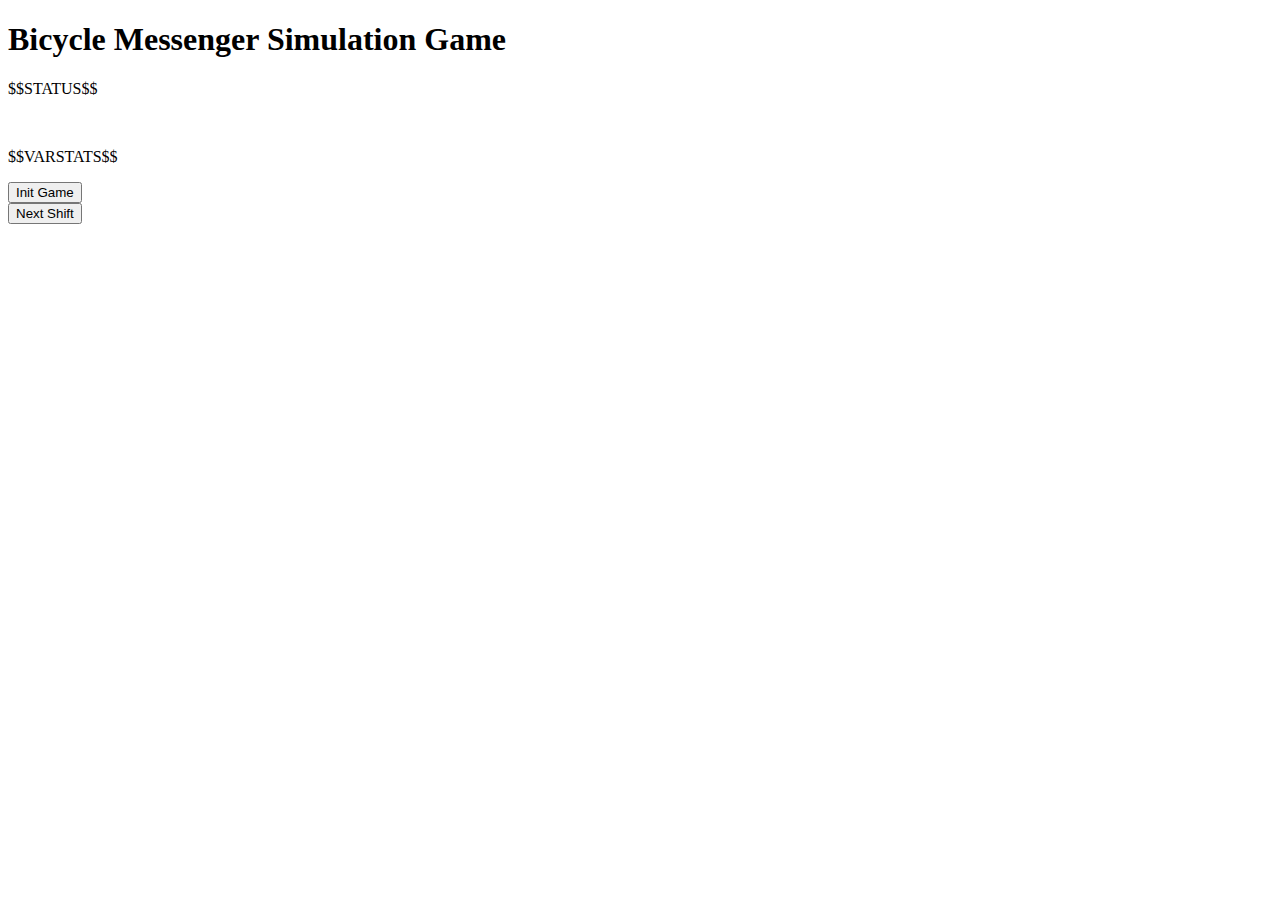
==== index.html @ 35fc64ee "WIP" ====
<!DOCTYPE html>
<html lang="en">
<head>
    <meta charset="UTF-8">
    <meta name="viewport" content="width=device-width, initial-scale=1.0">
    <title>Bike Messenger Simulation</title>
</head>
<body>
    <h1>
        Bicycle Messenger Simulation Game
    </h1>

    <p>
        $$STATUS$$
    </p>
    <br>
    <p>
        $$VARSTATS$$
    </p>

    <form action="/init" method="get">
        <input type="submit" id="bt_InitGame"  class="Button_Main" value="Init Game">
    </form>

    <form action="/PrepareNextShift" method="get">
        <input type="submit" id="bt_PrepareNextShift"  class="Button_Main" value="Next Shift">
    </form>
    
</body>
</html>
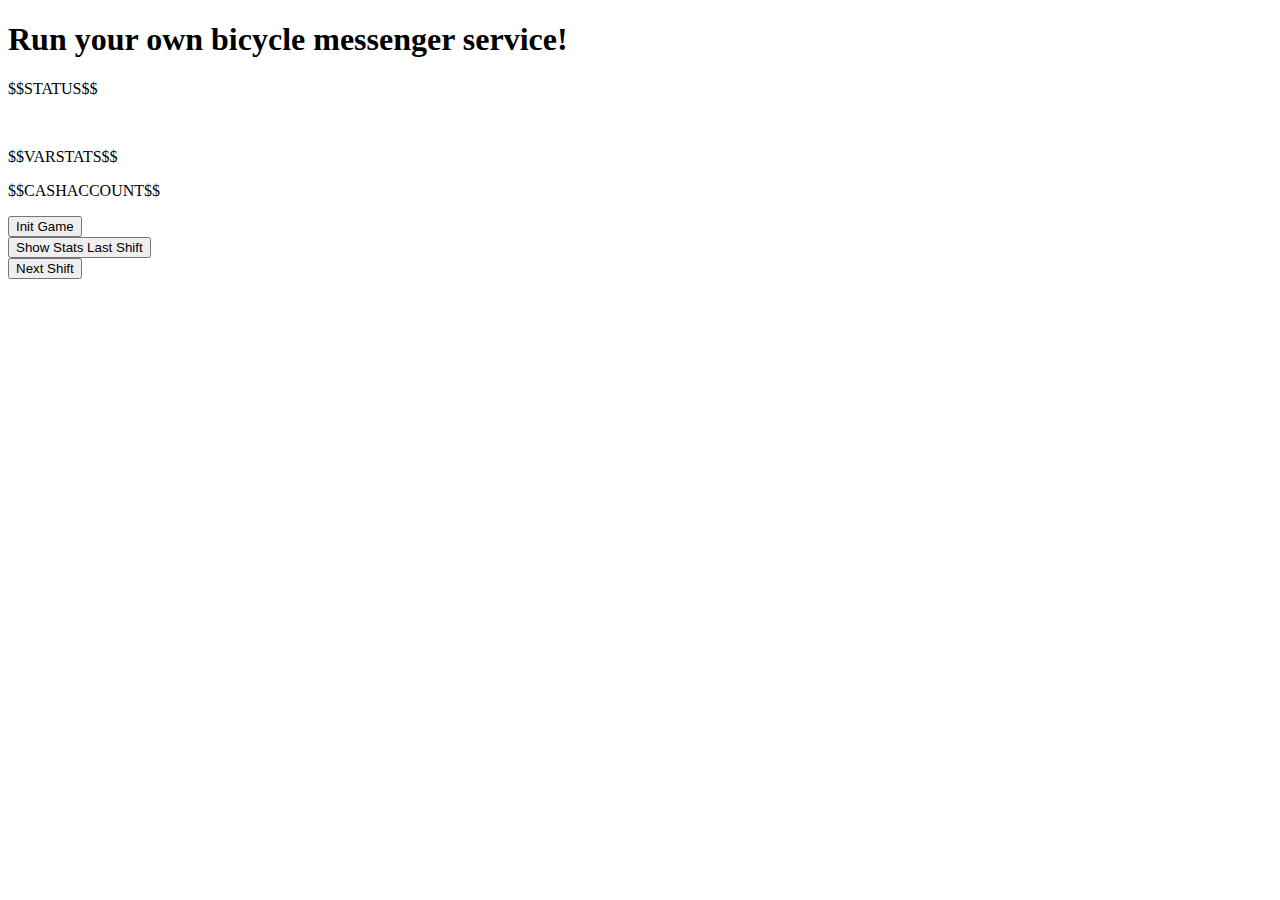
==== commit 465e600e: "WIP" ====
--- a/index.html
+++ b/index.html
@@ -7,7 +7,7 @@
 </head>
 <body>
     <h1>
-        Bicycle Messenger Simulation Game
+        Run your own bicycle messenger service!
     </h1>
 
     <p>
@@ -18,8 +18,16 @@
         $$VARSTATS$$
     </p>
 
+    <p>
+        $$CASHACCOUNT$$
+    </p>
+
     <form action="/init" method="get">
         <input type="submit" id="bt_InitGame"  class="Button_Main" value="Init Game">
+    </form>
+
+    <form action="/ShowStats" method="get">
+        <input type="submit" id="bt_ShowStats"  class="Button_Main" value="Show Stats Last Shift">
     </form>
 
     <form action="/PrepareNextShift" method="get">
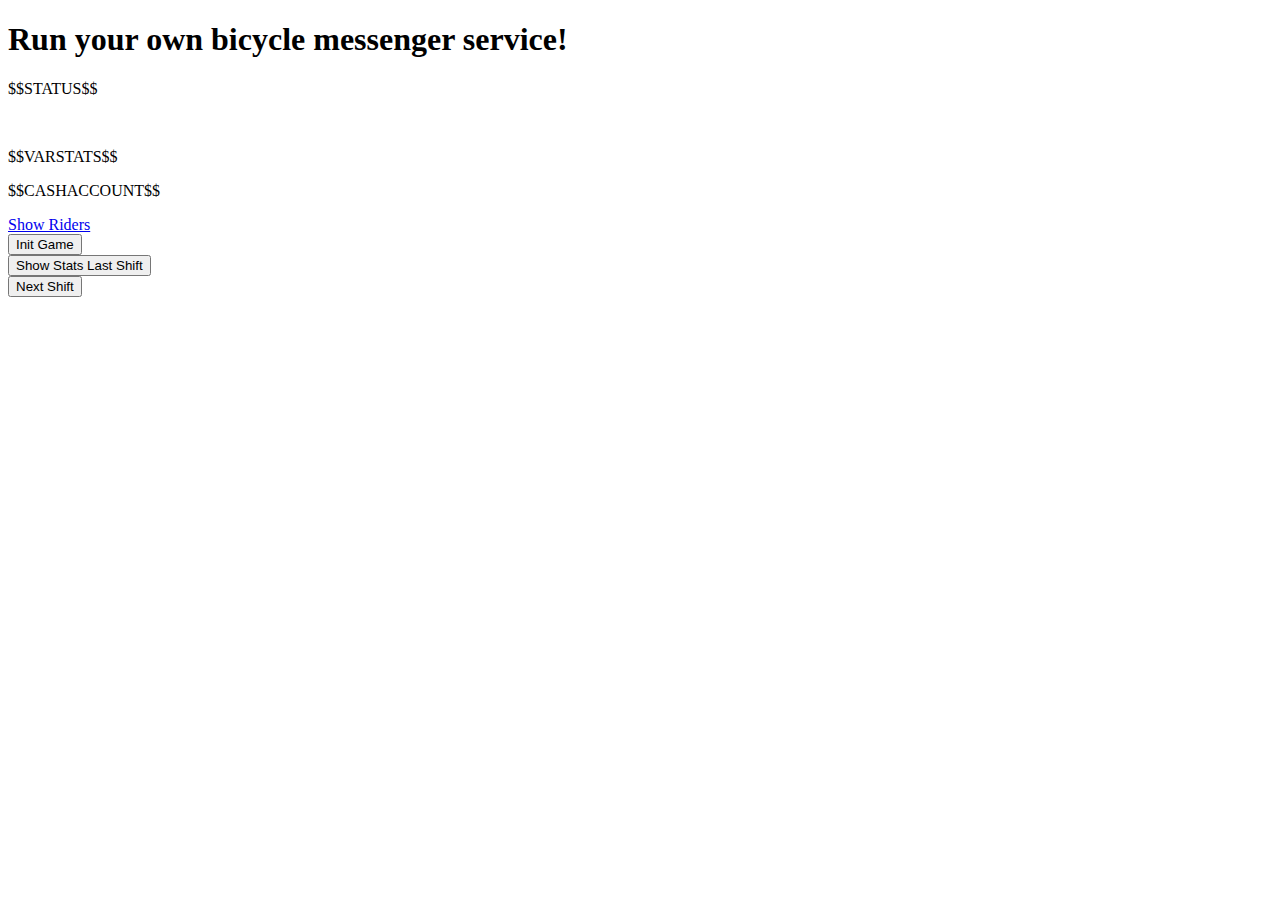
==== commit fdbf5d92: "WIP" ====
--- a/index.html
+++ b/index.html
@@ -22,6 +22,8 @@
         $$CASHACCOUNT$$
     </p>
 
+    <a href="/ShowRiders" id="link">Show Riders</a>
+
     <form action="/init" method="get">
         <input type="submit" id="bt_InitGame"  class="Button_Main" value="Init Game">
     </form>
@@ -29,7 +31,7 @@
     <form action="/ShowStats" method="get">
         <input type="submit" id="bt_ShowStats"  class="Button_Main" value="Show Stats Last Shift">
     </form>
-
+    
     <form action="/PrepareNextShift" method="get">
         <input type="submit" id="bt_PrepareNextShift"  class="Button_Main" value="Next Shift">
     </form>
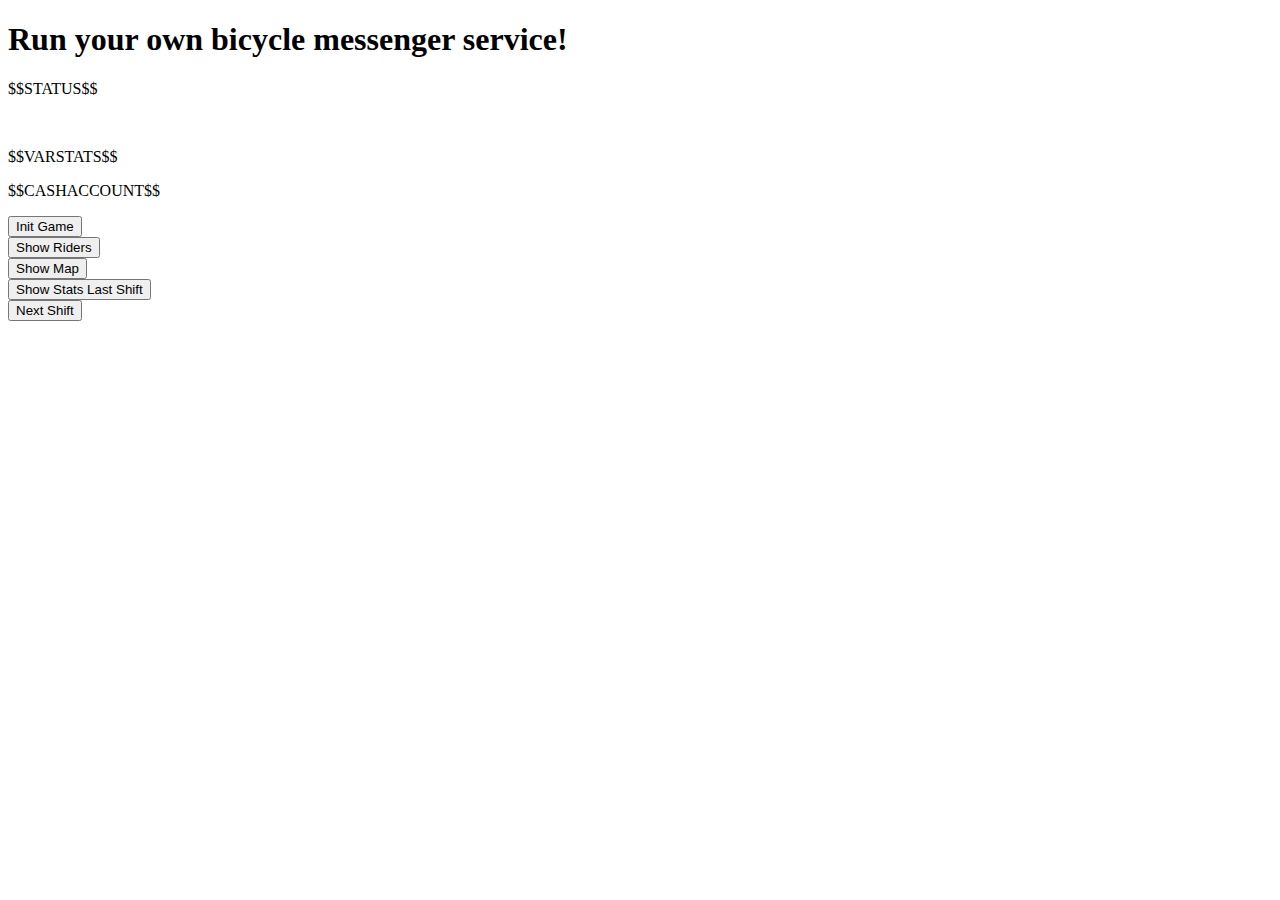
==== commit 7e348c8b: "ShowMap.html neu" ====
--- a/index.html
+++ b/index.html
@@ -22,10 +22,16 @@
         $$CASHACCOUNT$$
     </p>
 
-    <a href="/ShowRiders" id="link">Show Riders</a>
-
     <form action="/init" method="get">
         <input type="submit" id="bt_InitGame"  class="Button_Main" value="Init Game">
+    </form>
+
+    <form action="/ShowRiders" method="get">
+        <input type="submit" id="bt_ShowRiders"  class="Button_Main" value="Show Riders">
+    </form>
+
+    <form action="/ShowMap" method="get">
+        <input type="submit" id="bt_ShowMap"  class="Button_Main" value="Show Map">
     </form>
 
     <form action="/ShowStats" method="get">
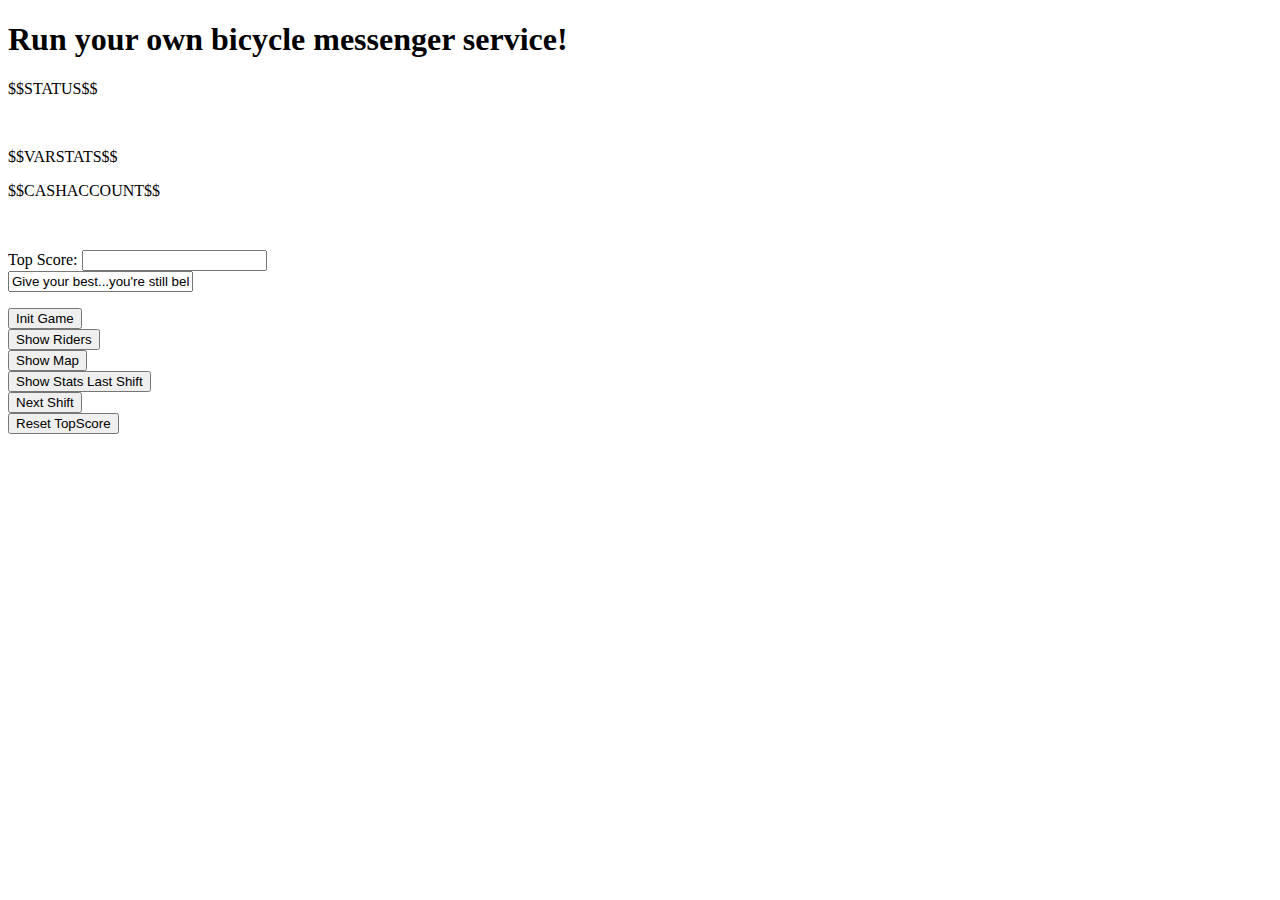
==== commit 606b193c: "frontend:wip" ====
--- a/index.html
+++ b/index.html
@@ -5,7 +5,7 @@
     <meta name="viewport" content="width=device-width, initial-scale=1.0">
     <title>Bike Messenger Simulation</title>
 </head>
-<body>
+<body onload = updateScore(readScore()) onload = updateMessage(compareCurrentVsTopScore())>
     <h1>
         Run your own bicycle messenger service!
     </h1>
@@ -18,10 +18,18 @@
         $$VARSTATS$$
     </p>
 
-    <p>
+    <p id="cashAccount">
         $$CASHACCOUNT$$
     </p>
+    <br>
 
+    <p id="topScore"> 
+        Top Score:
+        <input type="text" value="0" id="field_topScore"><br>
+        <input type="text" value="Give your best...you're still below the top score!" id="comment_topScore">
+    </p>
+
+    <p id="buttons">
     <form action="/init" method="get">
         <input type="submit" id="bt_InitGame"  class="Button_Main" value="Init Game">
     </form>
@@ -41,6 +49,11 @@
     <form action="/PrepareNextShift" method="get">
         <input type="submit" id="bt_PrepareNextShift"  class="Button_Main" value="Next Shift">
     </form>
-    
+
+    <input type="submit" id="bt_ResetTopScore"  class="Button_Main" value="Reset TopScore">
+    </p>
+
+    <script src="static/messenger_game.js"></script>      
+
 </body>
 </html>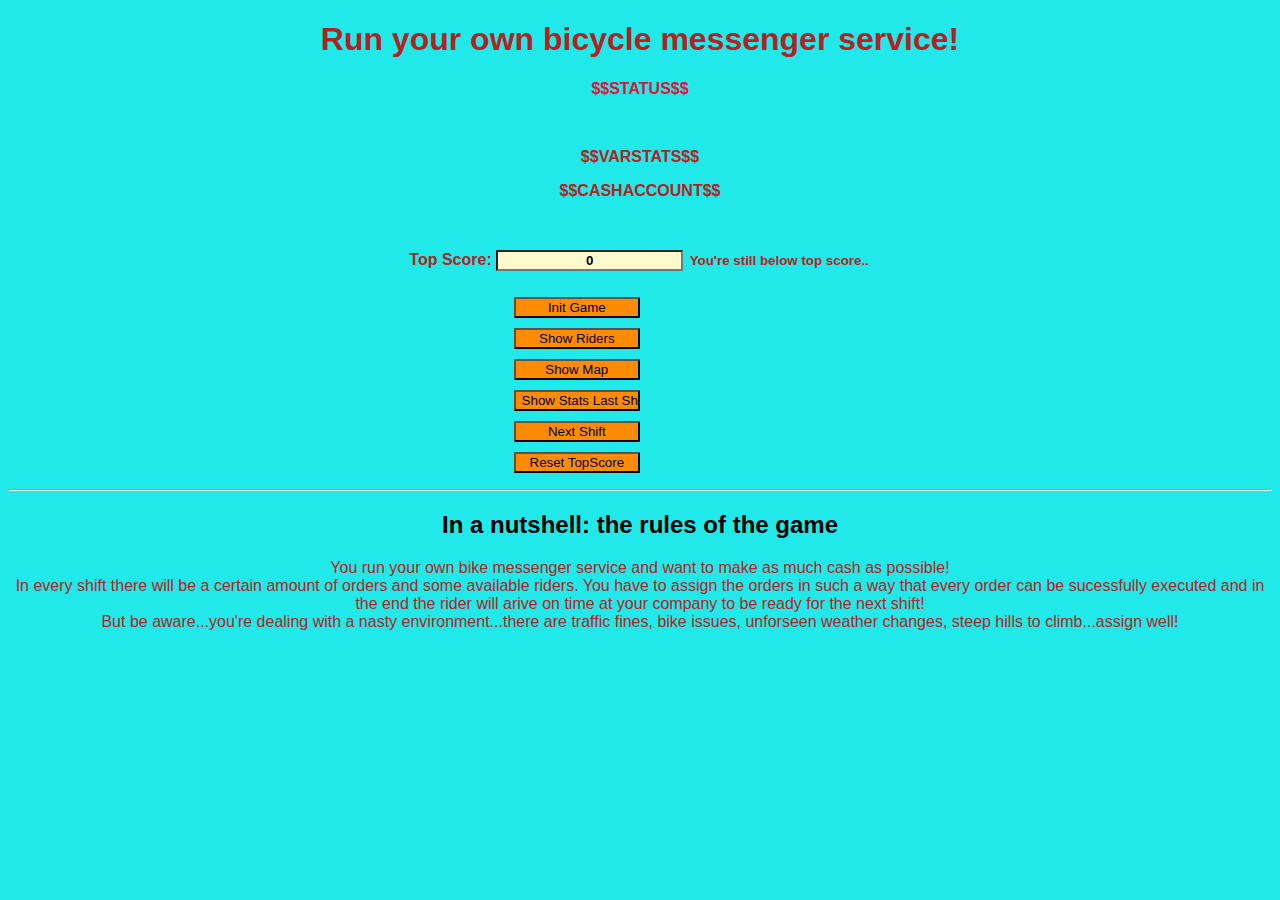
==== commit 12552874: "added layout" ====
--- a/index.html
+++ b/index.html
@@ -4,17 +4,18 @@
     <meta charset="UTF-8">
     <meta name="viewport" content="width=device-width, initial-scale=1.0">
     <title>Bike Messenger Simulation</title>
+    <link rel="stylesheet" href="static/style_main.css">
 </head>
-<body onload = updateScore(readScore()) onload = updateMessage(compareCurrentVsTopScore())>
+<body>
     <h1>
         Run your own bicycle messenger service!
     </h1>
 
-    <p>
+    <p class="status">
         $$STATUS$$
     </p>
     <br>
-    <p>
+    <p id="main_varstats">
         $$VARSTATS$$
     </p>
 
@@ -25,8 +26,8 @@
 
     <p id="topScore"> 
         Top Score:
-        <input type="text" value="0" id="field_topScore"><br>
-        <input type="text" value="Give your best...you're still below the top score!" id="comment_topScore">
+        <input type="text" value="0" id="field_topScore">
+        <input type="text" value="Give your best...you're still below the top score!" id="comment_topScore" >
     </p>
 
     <p id="buttons">
@@ -53,6 +54,21 @@
     <input type="submit" id="bt_ResetTopScore"  class="Button_Main" value="Reset TopScore">
     </p>
 
+    <hr>
+
+    <p id="rules_nutshell">
+        <h2>In a nutshell: the rules of the game</h2>
+
+        <p id="rules">
+            You run your own bike messenger service and want to make as much cash as possible! <br>
+
+            In every shift there will be a certain amount of orders and some available riders. You have to assign the orders in such a way that every order can be 
+            sucessfully executed and in the end the rider will arive on time at your company to be ready for the next shift! <br>
+
+            But be aware...you're dealing with a nasty environment...there are traffic fines, bike issues, unforseen weather changes, steep hills to climb...assign well!
+        </p>
+    </p>
+
     <script src="static/messenger_game.js"></script>      
 
 </body>
--- a/static/style_main.css
+++ b/static/style_main.css
@@ -0,0 +1,85 @@
+*{
+    background-color: rgb(34, 233, 233);
+    font-family: Arial, Helvetica, sans-serif;
+    text-align: center;
+}
+
+h1{
+    font-weight: bolder;
+    color: firebrick;    
+}
+
+.Button_Main{
+    background-color: darkorange;
+    width: 10%;
+    margin-left: 20%;
+    margin-right: 30%;
+    margin-top:10px;
+}
+
+#cashAccount{
+    color: firebrick;
+    font-weight: bold;
+}
+
+#main_varstats{
+    color: firebrick;
+    font-weight: bold;
+}
+
+#topScore{
+    color: firebrick;
+    font-weight: bold;
+}
+
+#field_topScore{
+    background-color: lemonchiffon;
+    font-weight: bold;
+}
+
+#comment_topScore{
+    font-weight: bold;
+    color: firebrick;
+    border: none;
+}
+
+#rules{
+    font-weight: lighter;
+    color: firebrick;
+}
+
+.status{
+    font-weight: bold;
+    color: crimson;
+}
+
+#rider_block{
+    font-weight: bold;
+    color: firebrick;
+}
+
+
+table, th, td {
+    border: 1px solid black;
+    color: firebrick;
+  }
+
+table{
+  width: 100%;
+  font-weight: bold;
+}
+
+.assign_rider_spec{
+    background-color: lemonchiffon;
+}
+
+.stats{
+    text-align: left;
+    color: firebrick;
+}
+
+.rider{
+    font-weight: bold;
+    text-align: left;
+    color: firebrick;
+}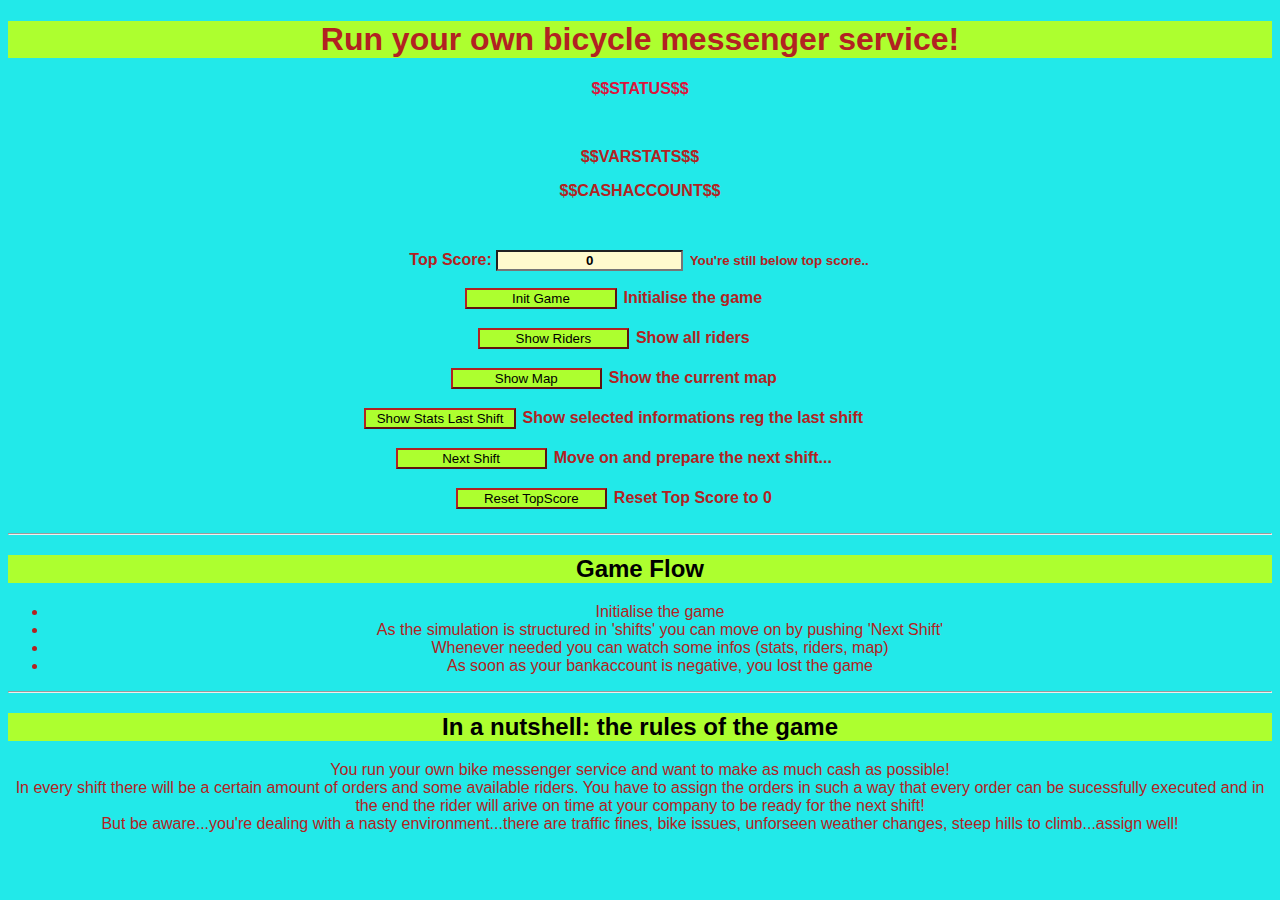
==== commit 4ef42da3: "Layout finished" ====
--- a/index.html
+++ b/index.html
@@ -31,27 +31,68 @@
     </p>
 
     <p id="buttons">
+    <div class="group">
     <form action="/init" method="get">
-        <input type="submit" id="bt_InitGame"  class="Button_Main" value="Init Game">
+        <input type="submit" id="bt_InitGame"  class="Button_Main" value="Init Game"> 
+        <p class="group_text">
+        Initialise the game
+        </p> 
     </form>
+    </div>
 
+    <div class="group">
     <form action="/ShowRiders" method="get">
         <input type="submit" id="bt_ShowRiders"  class="Button_Main" value="Show Riders">
+        <p class="group_text">
+            Show all riders
+        </p>
     </form>
+    </div>
 
+    <div class="group">
     <form action="/ShowMap" method="get">
         <input type="submit" id="bt_ShowMap"  class="Button_Main" value="Show Map">
+        <p class="group_text">
+            Show the current map
+        </p>
     </form>
+    </div>
 
+    <div class="group">
     <form action="/ShowStats" method="get">
         <input type="submit" id="bt_ShowStats"  class="Button_Main" value="Show Stats Last Shift">
+        <p class="group_text">
+            Show selected informations reg the last shift
+        </p>
     </form>
+    </div>
     
+    <div class="group">
     <form action="/PrepareNextShift" method="get">
         <input type="submit" id="bt_PrepareNextShift"  class="Button_Main" value="Next Shift">
+        <p class="group_text">
+            Move on and prepare the next shift...
+        </p>
     </form>
+    </div>
 
+    <div class="group">
     <input type="submit" id="bt_ResetTopScore"  class="Button_Main" value="Reset TopScore">
+    <p class="group_text">
+        Reset Top Score to 0
+    </p>
+    </div>
+    </p>
+
+    <hr>
+    <p id="game_flow">
+        <h2>Game Flow</h2>
+        <ul id="list_flow">
+            <li>Initialise the game</li>
+            <li>As the simulation is structured in 'shifts' you can move on by pushing 'Next Shift'</li>
+            <li>Whenever needed you can watch some infos (stats, riders, map)</li>
+            <li>As soon as your bankaccount is negative, you lost the game</li>
+        </ul>
     </p>
 
     <hr>
--- a/static/style_main.css
+++ b/static/style_main.css
@@ -7,14 +7,19 @@
 h1{
     font-weight: bolder;
     color: firebrick;    
+    background-color: greenyellow;
+}
+
+h2{
+    background-color: greenyellow;
 }
 
 .Button_Main{
-    background-color: darkorange;
-    width: 10%;
-    margin-left: 20%;
-    margin-right: 30%;
-    margin-top:10px;
+    background-color:greenyellow;
+    width: 4cm;
+    margin-left: 0.5 cm;
+    margin-right: 0.5 cm;
+    border-color: firebrick;
 }
 
 #cashAccount{
@@ -82,4 +87,31 @@
     font-weight: bold;
     text-align: left;
     color: firebrick;
-}+}
+
+.group{
+    color: firebrick;
+    font-weight: bold; 
+    border-radius: 4px;
+    margin: 10px;
+    display: block;
+    position: relative;
+    height: 30px;
+    box-sizing: border-box;
+    padding-right: 50px;
+}
+
+.group_text{
+    margin: 2.5px;
+    display: inline-block;
+}
+
+/* .subgroup{
+    display: inline;
+} */
+
+#list_flow{
+    color: firebrick;
+    text-align: left;
+}
+
